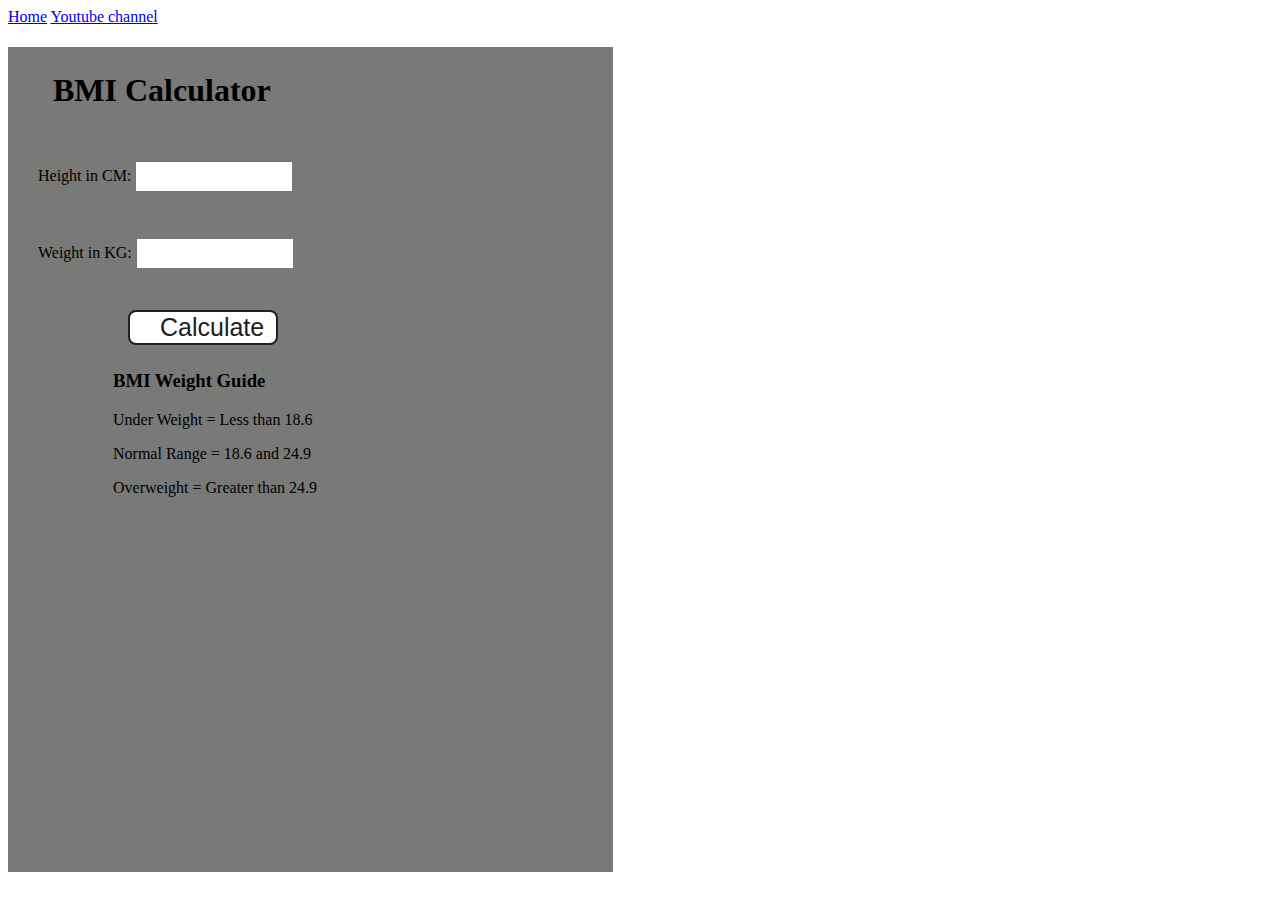
==== 07_project/proj2/index.html @ 252c4ea4 "Done" ====
<!DOCTYPE html>
<html lang="en">
  <head>
    <meta charset="UTF-8" />
    <meta name="viewport" content="width=device-width, initial-scale=1.0" />
    <meta http-equiv="X-UA-Compatible" content="ie=edge" />
    <link rel="stylesheet" href="style.css" />
    <link rel="stylesheet" href="../styles.css" />
    <title>BMI Calculator</title>
  </head>
  <body>
    <nav>
      <a href="/" aria-current="page">Home</a>
      <a target="_blank" href="https://www.youtube.com/@chaiaurcode"
        >Youtube channel</a
      >
    </nav>
    <div class="container">
      <h1>BMI Calculator</h1>
      <form>
        <p><label>Height in CM: </label><input type="text" id="height" /></p>
        <p><label>Weight in KG: </label><input type="text" id="weight" /></p>
        <button>Calculate</button>
        <div id="results"></div>
        <div id="weight-guide">
          <h3>BMI Weight Guide</h3>
          <p>Under Weight = Less than 18.6</p>
          <p>Normal Range = 18.6 and 24.9</p>
          <p>Overweight = Greater than 24.9</p>
        </div>
      </form>
    </div>
  </body>
  <script src="script.js"></script>
</html>
---- 07_project/proj2/style.css ----
.container {
    width: 575px;
    height: 825px;
  
    background-color: #797978;
    padding-left: 30px;
    justify-content: center;
    align-items: center;
  }
  #height,
  #weight {
    width: 150px;
    height: 25px;
    margin-top: 30px;
  }
  
  #weight-guide {
    margin-left: 75px;
    margin-top: 25px;
  }
  
  #results {
    font-size: 35px;
    margin-left: 90px;
    margin-top: 20px;
    color: rgb(241, 241, 241);
  }
  
  button {
    width: 150px;
    height: 35px;
    margin-left: 90px;
    margin-top: 25px;
    background-color: #fff;
    padding: 1px 30px;
    border-radius: 8px;
    color: #212121;
    text-decoration: none;
    border: 2px solid #212121;
  
    font-size: 25px;
  }
  
  h1 {
    padding-left: 15px;
    padding-top: 25px;
    
  }
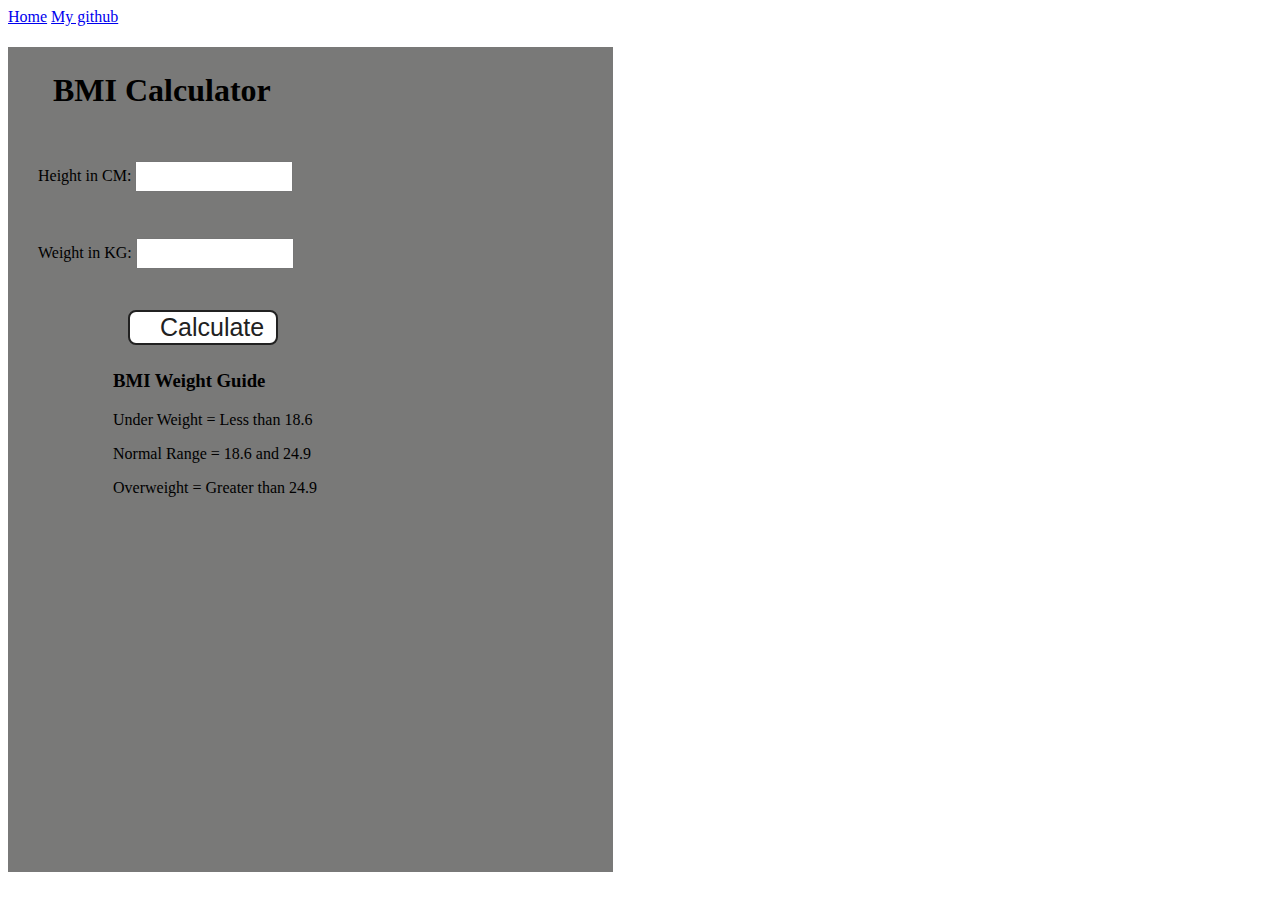
==== commit 5ee54415: "Done" ====
--- a/07_project/proj2/index.html
+++ b/07_project/proj2/index.html
@@ -11,9 +11,8 @@
   <body>
     <nav>
       <a href="/" aria-current="page">Home</a>
-      <a target="_blank" href="https://www.youtube.com/@chaiaurcode"
-        >Youtube channel</a
-      >
+      <a target="_blank" href="https://github.com/Soumik-Coder18/JS-OneShot"
+        >My github</a>
     </nav>
     <div class="container">
       <h1>BMI Calculator</h1>
